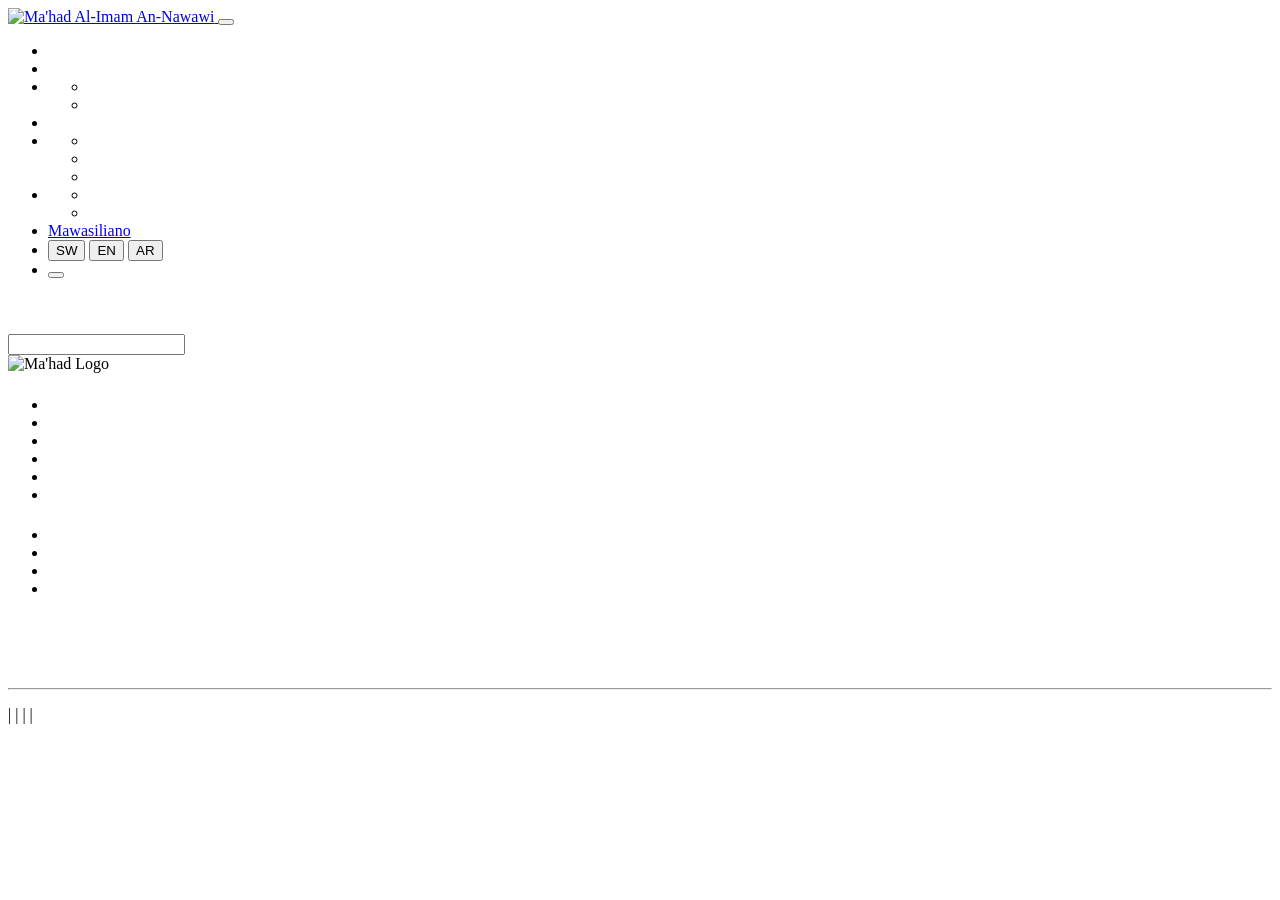
==== habari.html @ 2884a6f5 "Add files via upload" ====
﻿<!DOCTYPE html>
<html lang="sw" dir="ltr">
<head>
    <meta charset="UTF-8">
    <meta name="viewport" content="width=device-width, initial-scale=1.0">
    <title data-i18n="meta.title"></title>
    <meta name="description" content="" data-i18n-attr="content:meta.description">
    <meta name="keywords" content="" data-i18n-attr="content:meta.keywords">
    
    <link rel="icon" type="image/png" sizes="48x48" href="assets/img/favicon.png">

    <link href="assets/vendor/bootstrap/css/bootstrap.min.css" rel="stylesheet">
    <link href="assets/vendor/bootstrap-icons/bootstrap-icons.css" rel="stylesheet">
    <link href="assets/css/style.css" rel="stylesheet">
</head>
<body>

    <nav class="navbar navbar-expand-lg navbar-light bg-light sticky-top shadow-sm" aria-label="Main Navigation">
        <div class="container">
            <a class="navbar-brand" href="index.html">
                <img src="assets/img/logo.svg" alt="Ma'had Al-Imam An-Nawawi" data-i18n-attr="alt:nav.brand_alt">
            </a>
            <button class="navbar-toggler" type="button" data-bs-toggle="collapse" data-bs-target="#mainNavbar" aria-controls="mainNavbar" aria-expanded="false" aria-label="Toggle navigation">
                <span class="navbar-toggler-icon"></span>
            </button>
            
            <div class="collapse navbar-collapse" id="mainNavbar">
                <ul class="navbar-nav ms-auto mb-2 mb-lg-0">
                    <li class="nav-item"><a class="nav-link" href="index.html" data-i18n="nav.home"></a></li>
                    <li class="nav-item"><a class="nav-link" href="kuhusu.html" data-i18n="nav.about"></a></li>
                    
                    <li class="nav-item dropdown">
                        <a class="nav-link dropdown-toggle" href="#" id="elimuDropdown" role="button" data-bs-toggle="dropdown" aria-expanded="false" data-i18n="nav.education"></a>
                        <ul class="dropdown-menu" aria-labelledby="elimuDropdown">
                            <li><a class="dropdown-item" href="kozi.html" data-i18n="nav.courses"></a></li>
                            <li><a class="dropdown-item" href="udahili.html" data-i18n="nav.admission"></a></li>
                        </ul>
                    </li>

                    <li class="nav-item"><a class="nav-link" href="makala.html" data-i18n="nav.articles"></a></li>
                    
                    <li class="nav-item dropdown">
                        <a class="nav-link dropdown-toggle" href="#" id="matunzioDropdown" role="button" data-bs-toggle="dropdown" aria-expanded="false" data-i18n="nav.gallery"></a>
                        <ul class="dropdown-menu" aria-labelledby="matunzioDropdown">
                            <li><a class="dropdown-item" href="sauti.html" data-i18n="nav.audio"></a></li>
                            <li><a class="dropdown-item" href="video.html" data-i18n="nav.video"></a></li>
                            <li><a class="dropdown-item" href="machapisho.html" data-i18n="nav.publications"></a></li>
                        </ul>
                    </li>

                    <li class="nav-item dropdown">
                        <a class="nav-link dropdown-toggle active" href="#" id="habariDropdown" role="button" data-bs-toggle="dropdown" aria-expanded="false" data-i18n="nav.news"></a>
                        <ul class="dropdown-menu" aria-labelledby="habariDropdown">
                            <li><a class="dropdown-item" href="habari.html" data-i18n="nav.latest_news"></a></li>
                            <li><a class="dropdown-item" href="matukio.html" data-i18n="nav.upcoming_events"></a></li>
                        </ul>
                    </li>

                    <li class="nav-item"><a class="nav-link" href="mawasiliano.html" data-i18n="nav.contact">Mawasiliano</a></li>

                    <li class="nav-item ms-lg-2 d-flex align-items-center">
                        <div class="language-switcher" role="group" aria-label="Language Switcher">
                            <button class="lang-btn" data-lang="sw" title="Kiswahili" aria-pressed="false">SW</button>
                            <button class="lang-btn" data-lang="en" title="English" aria-pressed="false">EN</button>
                            <button class="lang-btn arabic-btn" data-lang="ar" title="العربية" aria-pressed="false">AR</button>
                        </div>
                    </li>
                    <li class="nav-item ms-lg-2 d-flex align-items-center">
                        <button class="theme-toggle" id="themeToggle" title="Badilisha Theme" aria-label="Toggle dark mode" data-i18n-attr="title:nav.toggle_theme,aria-label:nav.toggle_theme">
                            <i class="bi bi-moon" id="themeIcon"></i>
                        </button>
                    </li>
                </ul>
            </div>
        </div>
    </nav>

    <header class="bg-success text-white py-5 position-relative section-pattern-bg">

    <img
        src="assets/img/publications-banner.jpg"
        alt=""
        class="position-absolute top-0 start-0 w-100 h-100"
        style="object-fit: cover; z-index:0;"
    >
    
<div class="position-absolute top-0 start-0 w-100 h-100 bg-dark opacity-50" style="z-index:0;"></div>

    <div class="container text-center py-3 position-relative z-1">
        <h1 class="display-5 fw-bold mb-2" data-i18n="hero.title"></h1>
        <p class="breadcrumbs mb-0 small opacity-75">
            <span class="me-2">
                <a href="index.html" class="text-white text-decoration-none" data-i18n="nav.home"></a>
                <i class="bi bi-chevron-right ms-1"></i>
            </span>
            <span class="me-2" data-i18n="nav.news"></span>
            <i class="bi bi-chevron-right ms-1"></i>
            <span class="text-gold" data-i18n="nav.latest_news"></span>
        </p>
    </div>
</header>

    <section class="py-4 bg-light border-bottom">
        <div class="container">
            <div class="row justify-content-center ">
                <div class="col-md-6">
                    <div class="input-group shadow-sm">
                        <span class="input-group-text bg-white border-end-0 text-success">
                            <i class="bi bi-search"></i>
                        </span>
                        <input type="text" id="newsSearch" class="form-control border-start-0 ps-0" placeholder="" data-i18n-attr="placeholder:news_section.search_placeholder">
                    </div>
                </div>
            </div>
        </div>
    </section>

    <section class="py-5">
        <div class="container">
            <div class="row" id="courses-container">
                </div>
        </div>
    </section>

   <footer class="mt-5" aria-label="Site Footer">
        <div class="container">
            <div class="row g-5">
                <div class="col-lg-4">

                    <img src="assets/img/logo_footer.svg" alt="Ma'had Logo" class="mb-3" style="height: 120px;">

                    <p data-i18n="footer.description"></p>
                </div>

                <div class="col-lg-2 col-md-6">
                    <h5 data-i18n="footer.useful_links"></h5>
                    <ul class="list-unstyled">
                        <li><a href="index.html" data-i18n="nav.home"></a></li>
                        <li><a href="kuhusu.html" data-i18n="nav.about"></a></li>
                        <li><a href="kozi.html" data-i18n="nav.courses"></a></li>
                        <li><a href="udahili.html" data-i18n="nav.admission"></a></li>
                        <li><a href="habari.html" data-i18n="nav.news"></a></li>
                        <li><a href="mawasiliano.html" data-i18n="nav.contact"></a></li>
                    </ul>
                </div>

                <div class="col-lg-3 col-md-6">
                    <h5 data-i18n="footer.knowledge_library"></h5>
                    <ul class="list-unstyled">
                        <li><a href="sauti.html" data-i18n="nav.audio"></a></li>
                        <li><a href="video.html" data-i18n="nav.video"></a></li>
                        <li><a href="machapisho.html" data-i18n="nav.publications"></a></li>
                        <li><a href="makala.html" data-i18n="nav.articles"></a></li>
                    </ul>
                </div>

                <div class="col-lg-3">
                    <h5 data-i18n="footer.contact_title"></h5>
                    <p data-i18n="footer.address"><br></p>
                    <p data-i18n="footer.phone"></p>
                    <p data-i18n="footer.email"><br></p>
                    <div class="d-flex gap-3 fs-4">
                        <a href="#" aria-label="X"><i class="bi bi-twitter-x"></i></a>
                        <a href="#" aria-label="Instagram"><i class="bi bi-instagram"></i></a>
                        <a href="#" aria-label="YouTube"><i class="bi bi-youtube"></i></a>
                        <a href="#" aria-label="TikTok"><i class="bi bi-tiktok"></i></a>
                    </div>
                </div>
            </div>

            
 <hr class="my-4">

            <div class="text-center">
                <p class="mb-2" data-i18n="footer.copyright">
                    </p>
                <small class="text-muted d-block mb-3" data-i18n="footer.educational_disclaimer">
                    </small>

                <div class="d-flex justify-content-center flex-wrap gap-2">
                    <a href="#" privacy-policy.html" data-i18n="footer.privacy"></a>
                    <span>|</span>
                    <a href="#" terms-of-use.html" data-i18n="footer.terms"></a>
                    <span>|</span>
                    <a href="#" copyright.html" data-i18n="footer.copyright_policy"></a>
                    <span>|</span>
                    <a href="#" faq.html" data-i18n="footer.faq"></a>
                    <span>|</span>
                    <a href="#"sitemap.html" data-i18n="footer.sitemap"></a>
                </div>
            </div>
        </div>
    </footer>

    <a href="#" https://wa.me/255766163475?text=Assalamu%20alaykum,%20naomba%20kufahamu%20kuhusu%20Ma'had." 
       class="whatsapp-float" target="_blank" aria-label="Wasiliana nasi kupitia WhatsApp">
        <i class="bi bi-whatsapp"></i>
    </a>

    <script src="assets/vendor/bootstrap/js/bootstrap.bundle.min.js"></script>
    <script src="assets/js/main.js"></script>
    <script src="assets/js/app-news.js"></script>
</body>
</html>
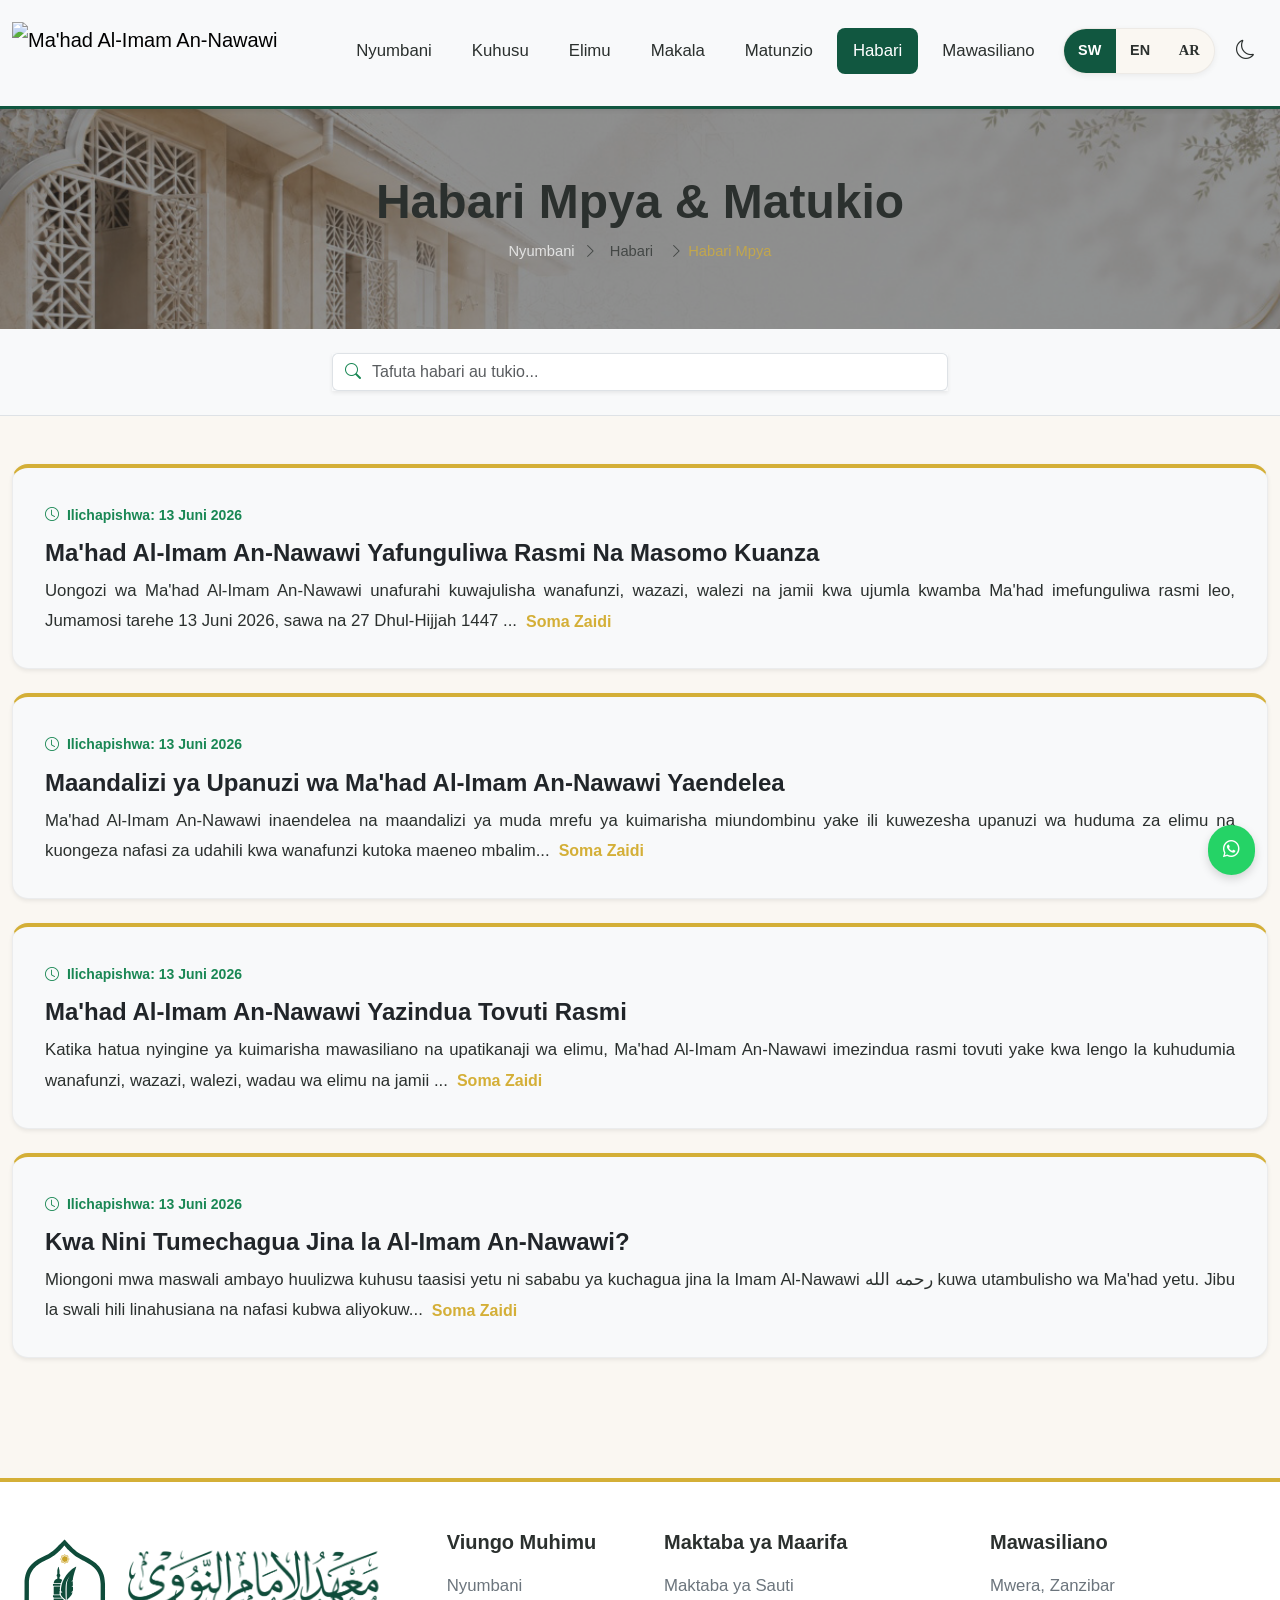
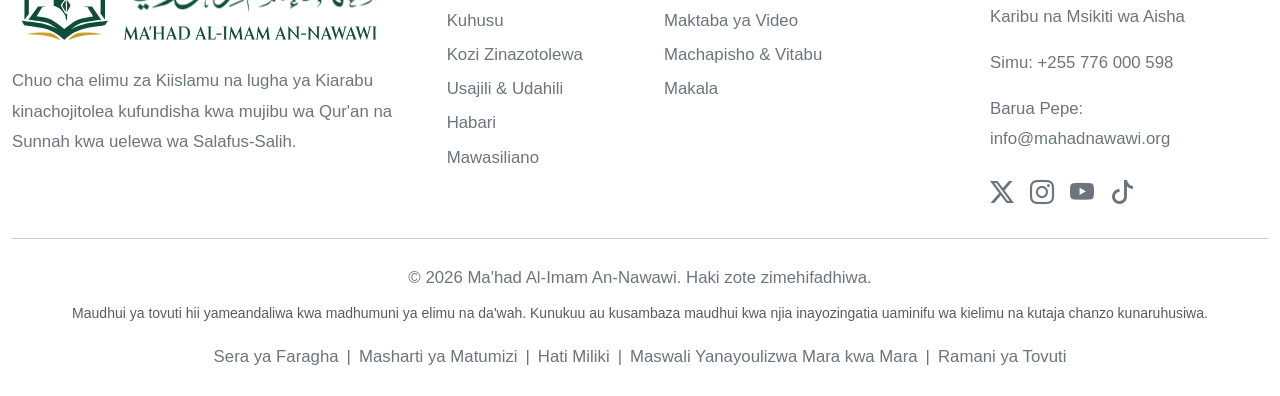
==== commit 5bdb3ef5: "Add files via upload" ====
--- a/habari.html
+++ b/habari.html
@@ -3,9 +3,9 @@
 <head>
     <meta charset="UTF-8">
     <meta name="viewport" content="width=device-width, initial-scale=1.0">
-    <title data-i18n="meta.title"></title>
-    <meta name="description" content="" data-i18n-attr="content:meta.description">
-    <meta name="keywords" content="" data-i18n-attr="content:meta.keywords">
+    <title data-i18n="meta.title">Ma'had Al-Imam An-Nawawi | Habari Mpya & Matukio</title>
+    <meta name="description" content="Pata habari za hivi punde, matukio, na taarifa rasmi kutoka Ma'had Al-Imam An-Nawawi." data-i18n-attr="content:meta.description">
+    <meta name="keywords" content="habari, matukio, taarifa, ma'had, an-nawawi, elimu ya kiislamu, zanzibar, kiswahili" data-i18n-attr="content:meta.keywords">
     
     <link rel="icon" type="image/png" sizes="48x48" href="assets/img/favicon.png">
 
--- a/assets/css/style.css
+++ b/assets/css/style.css
@@ -0,0 +1,856 @@
+/* ==========================================================================
+   Ma'had Al-Imam An-Nawawi - Custom Stylesheet
+   Version: 2.0.0 (Bootstrap 5 Extended & Refactored)
+   ========================================================================== */
+
+/* --------------------------------------------------------------------------
+   1. Design Tokens & Design System (--variables)
+   -------------------------------------------------------------------------- */
+:root {
+    /* Color Palette - Light Mode Variables */
+    --bg-main: #faf7f2;
+    --bg-surface: #ffffff;
+    --text-main: #2b302e;
+    --text-muted: #6c757d;
+
+    --primary-green: #115740;     /* Core brand green */
+    --accent-gold: #d4af37;      /* Balanced brand gold */
+    --accent-gold-soft: #c9a227; /* Soft gold variant */
+    --light-cream: #faf7f2;      /* Soft, calm off-white background */
+    --border-light: rgba(0, 0, 0, 0.05);
+    
+    /* Interactive & Branding Utility Tokens */
+    --brand-whatsapp: #25d366;
+    --brand-whatsapp-dark: #1cbd55;
+    --primary-green-dark: #0b3d2c;
+    --accent-gold-dark: #b8962e;
+    
+    /* Typography Scales */
+    --font-sans: 'Inter', sans-serif;
+    --font-serif: 'Traditional Arabic', 'Amiri', 'Times New Roman', serif;
+    
+    /* Spacing & Layout System */
+    --space-xs: 0.25rem;
+    --space-sm: 0.5rem;
+    --space-md: 1rem;
+    --space-lg: 1.5rem;
+    --space-xl: 3rem;
+    
+    /* Global Component Properties */
+    --radius-sm: 8px;
+    --radius-md: 16px;
+    --radius-lg: 9999px;
+    --shadow-sm: 0 2px 6px rgba(0,0,0,.06);
+    --shadow-md: 0 10px 30px rgba(0,0,0,.10);
+    --shadow-lg: 0 20px 60px rgba(0,0,0,.15);
+    --shadow-btn-hover: 0 10px 24px rgba(0, 0, 0, 0.15);
+    
+    /* Motion */
+    --transition-smooth: background-color 0.3s ease, color 0.3s ease, border-color 0.3s ease, transform 0.3s ease, box-shadow 0.3s ease;
+    --transition-bounce: all 0.4s cubic-bezier(0.175, 0.885, 0.32, 1.275);
+}
+
+/* Unified Dark Mode System */
+[data-theme="dark"] {
+    --bg-main: #0f172a;
+    --bg-surface: #1e293b;
+    --text-main: #e5e7eb;
+    --text-muted: #9ca3af;
+
+    --border-light: rgba(255,255,255,0.08);
+
+    /* Brand adjustments for dark */
+    --primary-green: #1f7a5a;
+    --primary-green-dark: #145c43;
+    --accent-gold: #d4af37;
+    --accent-gold-dark: #b8962e;
+}
+
+/* --------------------------------------------------------------------------
+   1.5 Dark Mode Overrides & Specific Fixes
+   -------------------------------------------------------------------------- */
+[data-theme="dark"] .card,
+[data-theme="dark"] .custom-card {
+    border-color: var(--border-light);
+}
+
+/* Bootstrap Overrides within Dark Mode */
+[data-theme="dark"] .text-dark {
+    color: #e5e7eb !important;
+}
+
+[data-theme="dark"] .bg-light {
+    background-color: #1e293b !important;
+}
+
+[data-theme="dark"] .text-black,
+[data-theme="dark"] .text-body {
+    color: var(--text-main) !important;
+}
+
+[data-theme="dark"] .text-muted {
+    color: var(--text-muted) !important;
+}
+
+/* Theme Toggle Button Components */
+.theme-toggle {
+    background: transparent;
+    border: none;
+    color: var(--text-main);
+    width: 45px;
+    height: 45px;
+    border-radius: 50%;
+    display: inline-flex;
+    align-items: center;
+    justify-content: center;
+    cursor: pointer;
+    transition: transform 0.2s, var(--transition-smooth);
+    font-size: 1.2rem;
+}
+
+.theme-toggle:hover {
+    background: var(--primary-green);
+    color: var(--bg-surface);
+    transform: scale(1.2) translateY(-2px);
+}
+
+/* Global Dark Text Fix */
+[data-theme="dark"] p,
+[data-theme="dark"] span,
+[data-theme="dark"] li,
+[data-theme="dark"] small {
+    color: var(--text-main) !important;
+}
+
+/* -------------------------------
+   Language Switcher
+------------------------------- */
+.language-switcher{
+    display:flex;
+    align-items:center;
+    background:var(--bg-main);
+    border:1px solid var(--border-light);
+    border-radius:999px;
+    overflow:hidden;
+    box-shadow:var(--shadow-sm);
+}
+
+.lang-btn{
+    border:none;
+    background:transparent;
+    color:var(--text-main);
+    padding:.55rem .9rem;
+    font-size:.9rem;
+    font-weight:600;
+    cursor:pointer;
+    transition:var(--transition-smooth);
+}
+
+.lang-btn:hover{
+    background:rgba(17,87,64,.08);
+    color:var(--primary-green);
+}
+
+.lang-btn.active{
+    background:var(--primary-green);
+    color:white;
+}
+
+.arabic-btn{
+    font-family:var(--font-serif);
+}
+
+/* --------------------------------------------------------------------------
+   2. Global Resets & Base Elements
+   -------------------------------------------------------------------------- */
+*, *::before, *::after {
+    box-sizing: border-box;
+}
+
+html {
+    scroll-behavior: smooth;
+}
+
+body {
+    background-color: var(--bg-main);
+    color: var(--text-main);
+    font-family: var(--font-sans);
+    font-size: 1.05rem;
+    line-height: 1.8;
+    font-weight: 400;
+    overflow-x: hidden;
+    -webkit-font-smoothing: antialiased;
+    -moz-osx-font-smoothing: grayscale;
+    transition: background-color 0.3s ease, color 0.3s ease;
+}
+
+img {
+    max-width: 100%;
+    height: auto;
+    display: block;
+}
+
+::selection {
+    background-color: var(--accent-gold);
+    color: var(--bg-surface);
+}
+
+:focus-visible {
+    outline: 3px solid var(--accent-gold);
+    outline-offset: 3px;
+}
+
+/* Homepage Hero Layout Base */
+.hero,
+section {
+    background-color: var(--bg-main);
+}
+
+.hero {
+    padding: 120px 0;
+}
+
+.hero,
+.hero * {
+    color: var(--text-main);
+}
+
+.hero-overlay {
+    background: rgba(0, 0, 0, 0.5);
+}
+
+.hero-title {
+    max-width: 900px;
+    margin: auto;
+}
+
+/* --------------------------------------------------------------------------
+   3. Professional Typography System
+   -------------------------------------------------------------------------- */
+h1, h2, h3, h4, h5, h6 {
+    color: var(--text-main);
+    font-weight: 700;
+    line-height: 1.25;
+    margin-top: 0;
+    margin-bottom: var(--space-md);
+}
+
+h1 { 
+     font-size: clamp(3rem, 6vw, 4.5rem);
+     font-weight: 800;
+}
+
+h2 { 
+     font-size: clamp(2rem, 4vw, 3rem);
+     font-weight: 700;
+}
+
+h3 { 
+     font-size: clamp(1.5rem, 3vw, 2rem);
+}
+
+h4 { font-size: 1.5rem; }
+h5 { font-size: 1.25rem; }
+h6 { font-size: 1rem; }
+
+p, span, li {
+    color: var(--text-main);
+}
+
+p {
+    margin-top: 0;
+    margin-bottom: var(--space-md);
+    line-height: 1.8;
+}
+
+a {
+    color: var(--primary-green);
+    text-decoration: none;
+    transition: var(--transition-smooth);
+}
+
+a:hover {
+    color: var(--accent-gold);
+}
+
+ul, ol {
+    margin-top: 0;
+    margin-bottom: var(--space-md);
+    padding-left: 2rem;
+}
+
+li {
+    margin-bottom: var(--space-xs);
+}
+
+blockquote {
+    padding: var(--space-sm) var(--space-md);
+    margin: 0 0 var(--space-md);
+    border-left: 4px solid var(--accent-gold);
+    background-color: rgba(201, 162, 39, 0.05);
+    font-style: italic;
+}
+
+small, .text-small {
+    font-size: 0.875rem;
+    color: var(--text-muted);
+}
+
+/* Specialized Arabic Typography Styling */
+.arabic-text {
+    font-family: var(--font-serif);
+    font-weight: bold;
+    direction: rtl;
+    font-size: 1.4rem;
+    line-height: 1.8;
+}
+
+/* --------------------------------------------------------------------------
+   4. Preloader Section
+   -------------------------------------------------------------------------- */
+#preloader {
+    position: fixed;
+    top: 0;
+    left: 0;
+    width: 100%;
+    height: 100%;
+    background-color: var(--bg-main);
+    display: flex;
+    justify-content: center;
+    align-items: center;
+    z-index: 9999;
+    transition: opacity 0.5s ease, visibility 0.5s ease;
+}
+
+.preloader-hidden {
+    opacity: 0 !important;
+    visibility: hidden !important;
+}
+
+.preloader-content {
+    display: flex;
+    flex-direction: column;
+    align-items: center;
+    animation: fadeInTogether 1.5s ease-out forwards;
+}
+
+.preloader-logo {
+    width: 300px;
+    height: auto;
+    margin-bottom: var(--space-lg);
+}
+
+.bismillah-branding {
+    font-family: var(--font-serif);
+    font-size: 3rem;
+    font-weight: bold;
+    color: var(--primary-green);
+    margin-bottom: var(--space-lg);
+    text-align: center;
+}
+
+.gold-spinner {
+    color: var(--accent-gold) !important;
+    border: 0.25em solid currentColor;
+    border-right-color: transparent !important;
+}
+
+/* --------------------------------------------------------------------------
+   5. Navigation Bar & Dropdowns / Cards
+   -------------------------------------------------------------------------- */
+.card,
+.navbar,
+.dropdown-menu {
+    background-color: var(--bg-surface);
+}
+
+.navbar {
+    border-bottom: 3px solid var(--primary-green);
+    padding: 0.8rem 0;
+    box-shadow: var(--shadow-sm);
+    backdrop-filter: blur(12px);
+}
+
+.navbar-brand img {
+    height: 70px;
+    width: auto;
+    padding: var(--space-xs) 0;
+    object-fit: contain;
+}
+
+.nav-link {
+    color: var(--text-main) !important;
+    font-weight: 500;
+    padding: var(--space-sm) var(--space-md) !important;
+    margin: 0 var(--space-xs);
+    border-radius: var(--radius-sm);
+    transition: var(--transition-smooth);
+    position: relative;
+}
+
+.nav-link::after {
+    content:'';
+    position: absolute;
+    left: 15px;
+    right: 15px;
+    bottom: 0;
+    height: 2px;
+    background: var(--accent-gold);
+    transform: scaleX(0);
+    transition: .3s;
+}
+
+.nav-link:hover, 
+.nav-link.active {
+    color: #fff !important;
+    background-color: var(--primary-green);
+}
+
+.nav-link:hover::after {
+    transform:scaleX(1);
+}
+
+/* Dropdown Menu Architecture */
+.dropdown-menu {
+    border: none;
+    box-shadow: var(--shadow-md);
+    border-top: 3px solid var(--accent-gold);
+    border-radius: 0 0 var(--radius-sm) var(--radius-sm);
+    margin-top: 0;
+}
+
+/* --------------------------------------------------------------------------
+   6. Buttons Customization & CTA System
+   -------------------------------------------------------------------------- */
+.btn-success {
+    background-color: var(--primary-green) !important;
+    border-color: var(--primary-green) !important;
+    color: var(--bg-surface) !important;
+    transition: var(--transition-smooth);
+}
+
+.btn-success:hover, 
+.btn-success:focus {
+    background-color: var(--primary-green-dark) !important;
+    border-color: var(--primary-green-dark) !important;
+}
+
+.btn-outline-gold {
+    color: var(--accent-gold);
+    border: 2px solid var(--accent-gold);
+    background-color: transparent;
+    transition: var(--transition-smooth);
+}
+
+.btn-outline-gold:hover, 
+.btn-outline-gold:focus {
+    background-color: var(--accent-gold);
+    color: var(--bg-surface);
+}
+
+/* Concrete CTA Implementations */
+.btn-primary-brand {
+    background-color: var(--primary-green);
+    border-color: var(--primary-green);
+    color: var(--bg-surface);
+}
+
+.btn-primary-brand:hover,
+.btn-primary-brand:focus {
+    background-color: var(--primary-green-dark);
+    border-color: var(--primary-green-dark);
+    color: var(--bg-surface);
+}
+
+.btn-secondary-brand {
+    background-color: transparent;
+    border-color: var(--primary-green);
+    color: var(--primary-green);
+}
+
+.btn-secondary-brand:hover,
+.btn-secondary-brand:focus {
+    background-color: var(--primary-green);
+    color: var(--bg-surface);
+}
+
+.btn-download {
+    background-color: var(--accent-gold);
+    border-color: var(--accent-gold);
+    color: var(--bg-surface);
+}
+
+.btn-download:hover,
+.btn-download:focus {
+    background-color: var(--accent-gold-dark);
+    border-color: var(--accent-gold-dark);
+    color: var(--bg-surface);
+}
+
+.btn-submit {
+    background-color: var(--primary-green);
+    border-color: var(--primary-green);
+    color: var(--bg-surface);
+    width: 100%;
+}
+
+.btn-submit:hover,
+.btn-submit:focus {
+    background-color: var(--primary-green-dark);
+    border-color: var(--primary-green-dark);
+    color: var(--bg-surface);
+}
+
+.btn-whatsapp {
+    background-color: var(--brand-whatsapp);
+    border-color: var(--brand-whatsapp);
+    color: var(--bg-surface);
+}
+
+.btn-whatsapp:hover,
+.btn-whatsapp:focus {
+    background-color: var(--brand-whatsapp-dark);
+    border-color: var(--brand-whatsapp-dark);
+    color: var(--bg-surface);
+}
+
+.btn-donate {
+    background-color: var(--accent-gold);
+    border-color: var(--accent-gold);
+    color: var(--bg-surface);
+}
+
+.btn-donate:hover,
+.btn-donate:focus {
+    background-color: var(--accent-gold-dark);
+    border-color: var(--accent-gold-dark);
+    color: var(--bg-surface);
+}
+
+/* Base CTA Typographic Layout styling */
+.btn-primary-brand,
+.btn-secondary-brand,
+.btn-download,
+.btn-submit,
+.btn-whatsapp,
+.btn-donate {
+    display: inline-flex;
+    align-items: center;
+    justify-content: center;
+    font-family: var(--font-sans);
+    font-size: 1rem;
+    font-weight: 600;
+    letter-spacing: 0.2px;
+    text-rendering: optimizeLegibility; 
+    line-height: 1.5;
+    padding: 0.75rem 1.5rem;
+    border-radius: var(--radius-md);
+    border: 2px solid transparent;
+    text-align: center;
+    text-decoration: none;
+    vertical-align: middle;
+    user-select: none;
+    cursor: pointer;
+    white-space: nowrap;
+    transition: var(--transition-smooth);
+}
+
+.btn-primary-brand,
+.btn-download,
+.btn-donate {
+    min-height: 52px;
+    font-weight: 700;
+    letter-spacing: .3px;
+}
+
+/* Unified Hover & Active States */
+.btn-primary-brand:hover,
+.btn-secondary-brand:hover,
+.btn-download:hover,
+.btn-submit:hover,
+.btn-whatsapp:hover,
+.btn-donate:hover,
+.btn-success:hover,
+.nav-link:hover {
+    transform: translateY(-2px);
+    box-shadow: var(--shadow-btn-hover);
+}
+
+.btn-primary-brand:active,
+.btn-secondary-brand:active,
+.btn-download:active,
+.btn-submit:active,
+.btn-whatsapp:active,
+.btn-donate:active,
+.btn-success:active,
+.nav-link:active {
+    transform: translateY(0);
+}
+
+.btn-primary-brand:focus-visible,
+.btn-secondary-brand:focus-visible,
+.btn-download:focus-visible,
+.btn-submit:focus-visible,
+.btn-whatsapp:focus-visible,
+.btn-donate:focus-visible,
+.btn-success:focus-visible,
+.nav-link:focus-visible {
+    outline: 3px solid var(--accent-gold);
+    outline-offset: 3px;
+}
+
+/* --------------------------------------------------------------------------
+   7. Cards & Complex Grid Items
+   -------------------------------------------------------------------------- */
+.card {
+    border: 1px solid var(--border-light);
+    border-radius: var(--radius-md);
+    transition: var(--transition-smooth);
+    overflow: hidden;
+}
+
+.card:hover {
+    transform: translateY(-8px);
+    box-shadow: var(--shadow-md) !important;
+}
+
+.custom-card {
+    background-color: var(--bg-surface);
+    border: 1px solid var(--border-light);
+    border-radius: var(--radius-md);
+    transition: var(--transition-smooth);
+}
+
+.icon-box {
+    width: 80px;
+    height: 80px;
+    background-color: var(--bg-main);
+    color: var(--primary-green);
+    border: 2px solid var(--accent-gold);
+    border-radius: 50%;
+    display: flex;
+    align-items: center;
+    justify-content: center;
+    font-size: 2rem;
+    transition: var(--transition-bounce);
+    margin-bottom: var(--space-md);
+}
+
+.custom-card:hover .icon-box {
+    background-color: var(--primary-green);
+    color: var(--bg-surface);
+    transform: rotate(360deg);
+}
+
+.news-description {
+     white-space: pre-line;
+}
+
+/* --------------------------------------------------------------------------
+   8. Auxiliary Components (Breadcrumbs, Floating Widgets)
+   -------------------------------------------------------------------------- */
+.breadcrumb-block {
+    background-color: var(--bg-surface);
+    border-radius: var(--radius-md);
+    padding: 10px 15px;
+    border: 1px solid var(--border-light);
+    margin-bottom: var(--space-lg);
+}
+
+.whatsapp-float {
+    position: fixed;
+    bottom: 25px;
+    right: 25px;
+    background-color: var(--brand-whatsapp);
+    color: var(--bg-surface);
+    border-radius: var(--radius-lg);
+    padding: 10px 15px;
+    z-index: 9999;
+    box-shadow: 0 4px 10px rgba(0, 0, 0, 0.15);
+    display: flex;
+    align-items: center;
+    justify-content: center;
+    transition: var(--transition-smooth);
+    font-family: var(--font-sans);
+    font-weight: 600;
+    text-decoration: none;
+}
+
+.whatsapp-float:hover {
+    transform: translateY(-2px);
+    background-color: var(--brand-whatsapp-dark);
+    color: var(--bg-surface);
+    box-shadow: var(--shadow-btn-hover);
+}
+
+.whatsapp-float:focus-visible {
+    outline: 3px solid var(--accent-gold);
+    outline-offset: 3px;
+}
+
+/* --------------------------------------------------------------------------
+   9. Footer Architecture
+   -------------------------------------------------------------------------- */
+footer {
+    background-color: var(--bg-surface) !important;
+    color: var(--text-main) !important;
+    border-top: 4px solid var(--accent-gold);
+    padding-top: var(--space-xl);
+    padding-bottom: var(--space-lg);
+}
+
+footer p,
+footer span,
+footer li,
+footer a {
+    color: var(--text-muted) !important;
+}
+
+footer h1,
+footer h2,
+footer h3,
+footer h4,
+footer h5 {
+    color: var(--text-main) !important;
+}
+
+footer a:hover {
+    color: var(--accent-gold) !important;
+}
+
+/* --------------------------------------------------------------------------
+   10. Utility & Contextual Helper Classes
+   -------------------------------------------------------------------------- */
+.border-gold-top {
+    border-top: 4px solid var(--accent-gold) !important;
+}
+
+.bg-success-light {
+    background-color: color-mix(in srgb, var(--primary-green) 15%, transparent) !important;
+    color: var(--primary-green);
+}
+
+.text-gold {
+    color: var(--accent-gold) !important;
+}
+
+.container {
+    max-width: 1320px;
+}
+
+.container-narrow {
+    max-width: 900px;
+    margin: auto;
+}
+
+.hover-lift {
+    transition: var(--transition-smooth);
+}
+
+.hover-lift:hover {
+    transform: translateY(-3px);
+    box-shadow: var(--shadow-md);
+}
+
+/* --------------------------------------------------------------------------
+   11. Micro-animations & Loading States
+   -------------------------------------------------------------------------- */
+.skeleton-box {
+    background: linear-gradient(
+        90deg,
+        var(--bg-surface) 25%,
+        rgba(255, 255, 255, 0.1) 50%,
+        var(--bg-surface) 75%
+    );
+    background-size: 200% 100%;
+    animation: loadingSkeleton 1.5s infinite linear;
+    border-radius: var(--radius-sm);
+    display: inline-block;
+    height: 1em;
+    width: 100%;
+}
+
+@keyframes loadingSkeleton {
+    0% { background-position: 200% 0; }
+    100% { background-position: -200% 0; }
+}
+
+@keyframes fadeInTogether {
+    0% { opacity: 0; transform: translateY(20px); }
+    100% { opacity: 1; transform: translateY(0); }
+}
+
+/* --------------------------------------------------------------------------
+   12. Media Queries & Responsive Overrides
+   -------------------------------------------------------------------------- */
+@media (max-width: 991.98px) {
+    .navbar-collapse {
+        background-color: var(--bg-surface);
+        padding: var(--space-md);
+        border-radius: var(--radius-sm);
+        margin-top: var(--space-sm);
+        box-shadow: var(--shadow-sm);
+    }
+    
+    .nav-link {
+        margin: var(--space-xs) 0;
+        padding: var(--space-sm) var(--space-md) !important;
+    }
+    
+    .dropdown-menu {
+        border-top: none;
+        border-left: 3px solid var(--accent-gold);
+        box-shadow: none;
+        padding-left: var(--space-md);
+    }
+}
+
+@media (max-width: 767.98px) {
+    h1 { font-size: 2.25rem; }
+    h2 { font-size: 1.9rem; }
+    h3 { font-size: 1.5rem; }
+
+    .bismillah-branding {
+        font-size: 2.2rem;
+    }
+
+    .preloader-logo {
+        width: 120px;
+    }
+
+    .whatsapp-float {
+        bottom: 15px;
+        right: 15px;
+        padding: 8px 12px;
+   }
+
+@media (max-width:991.98px){
+    .language-switcher{
+        width:100%;
+        margin-top:1rem;
+    }
+
+    .lang-btn{
+        flex:1;
+        text-align:center;
+
+    }
+
+ /* ===== Subtle Notice ===== */
+        .notice-soft {
+            background: #faf7f2;
+            border: 1px solid #e8e1d8;
+            color: #6c757d;
+            font-size: 14px;
+            padding: 10px 14px;
+            border-radius: 8px;
+            line-height: 1.5;
+        }
+
+        .notice-soft i {
+            color: #c6a85a;
+            font-size: 16px;
+
+    }
+}
+
